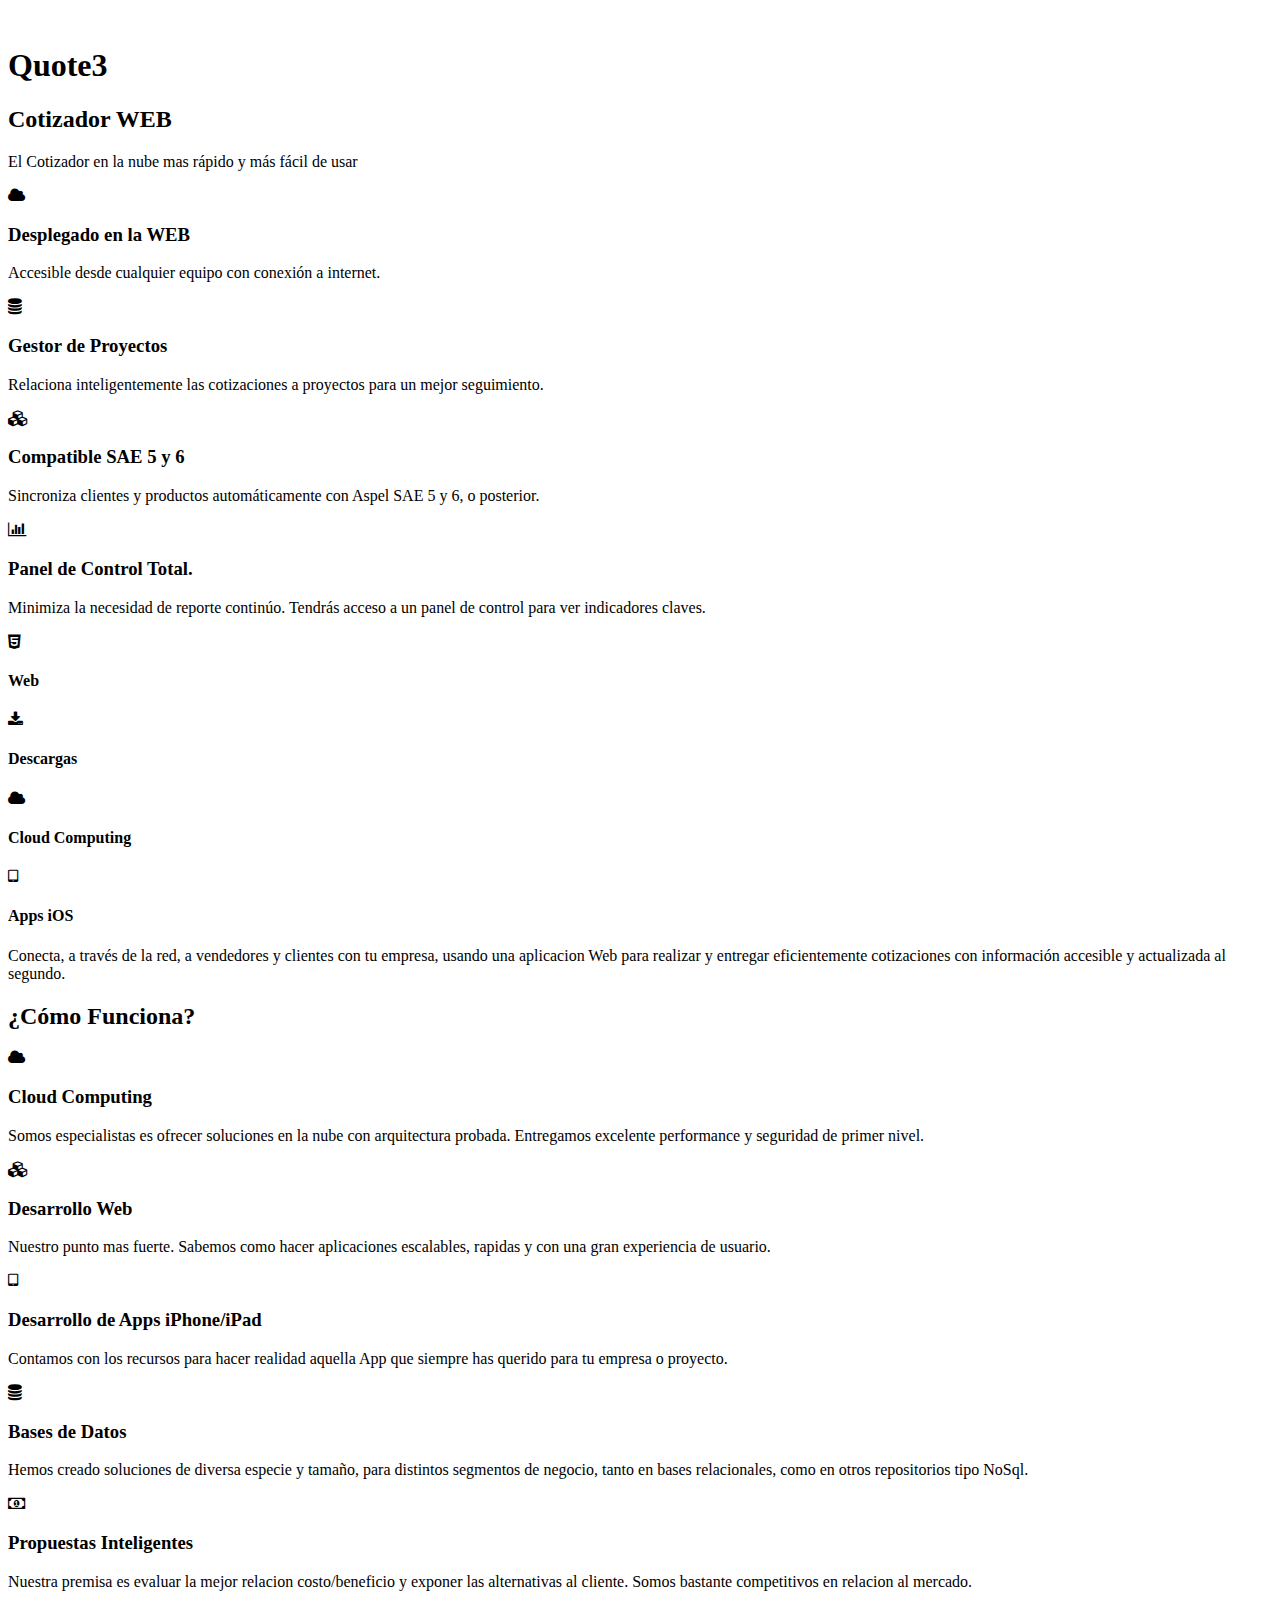
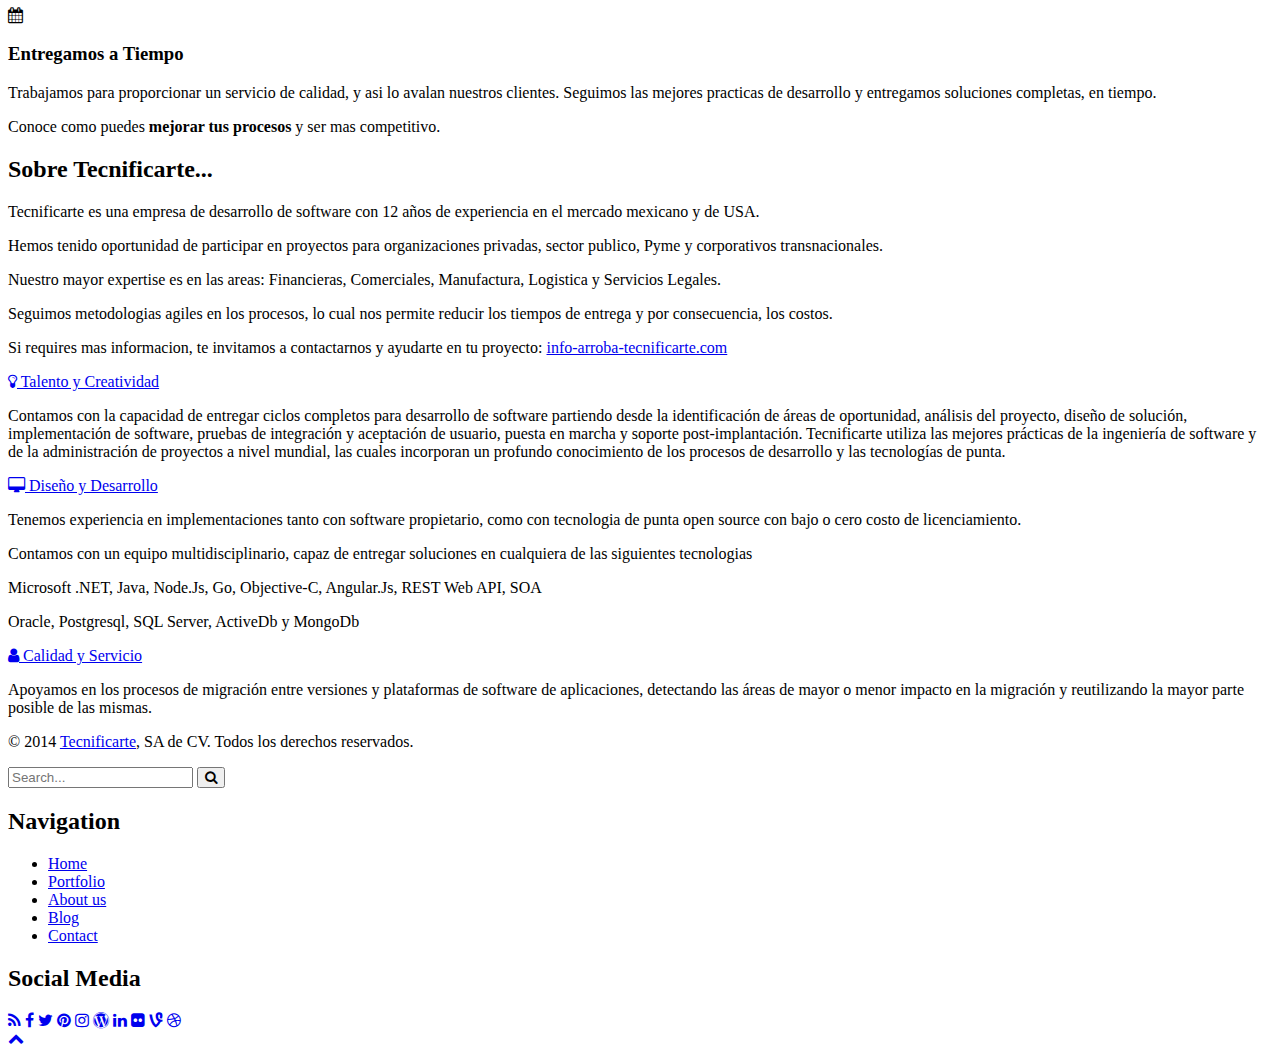
==== index.html @ ae90e974 "CW-141" ====
<!DOCTYPE html>
<html lang="en">

<head>
    <meta charset="UTF-8">
    <meta name="viewport" content="width=device-width, initial-scale=1">
    <meta name="viewport" content="width=device-width, initial-scale=1.0, minimum-scale=1.0, maximum-scale=1.0, user-scalable=no">

    <title>Quote3</title>

    <link rel="shortcut icon" href="../reason/dist/navbar-light/img/favicon2.png">

    <meta name="description" content="">

    <!-- CSS -->
    <link href="assets/css/preload.css" rel="stylesheet" media="screen">
    <link href="assets/css/bootstrap.css" rel="stylesheet" media="screen">
    <link href="//maxcdn.bootstrapcdn.com/font-awesome/4.2.0/css/font-awesome.min.css" rel="stylesheet">
    <link href="assets/css/animate.min.css" rel="stylesheet" media="screen">
    <link href="assets/css/slidebars.css" rel="stylesheet" media="screen">
    <link href="assets/css/lightbox.css" rel="stylesheet" media="screen">
    <link href="assets/css/jquery.bxslider.css" rel="stylesheet">
    <link href="assets/css/syntaxhighlighter/shCore.css" rel="stylesheet" media="screen">

    <link href="assets/css/style-blue3.css" rel="stylesheet" media="screen" title="default">
    <link href="assets/css/width-full.css" rel="stylesheet" media="screen" title="default">

    <link href="assets/css/buttons.css" rel="stylesheet" media="screen">

    <!-- HTML5 shim and Respond.js IE8 support of HTML5 elements and media queries -->
    <!--[if lt IE 9]>
    <script src="../reason/dist/navbar-light/js/html5shiv.min.js"></script>
    <script src="../reason/dist/navbar-light/js/respond.min.js"></script>
    <![endif]-->
</head>

<!-- Preloader -->
<div id="preloader">
    <div id="status">&nbsp;</div>
</div>

<body>

<div id="sb-site">
    <div class="boxed">

        <header id="header-full">
            <div class="wrap-primary">
                <div class="container">
                    <h1 class="head-title animated bounceInDown animation-delay-8">Quote3</h1>

                    <h2 class="secondary-color text-center head-subtitle animated fadeInUp animation-delay-14">Cotizador WEB</h2>
                    <p class="lead text-center animated fadeInUp animation-delay-14">
                        El Cotizador en la nube mas rápido y más fácil de usar
                    </p>
                    <div class="row header-full-icons text-center">
                        <div class="col-sm-3 animated fadeInDown animation-delay-19">
                            <span class="icon-ar icon-ar-circle icon-ar-xl-lg icon-ar-white icon-ar-inverse"><i class="fa fa-cloud"></i></span>
                            <h3>Desplegado en la WEB</h3>
                            <p class="text-center">Accesible desde cualquier equipo con conexión a internet.</p>
                        </div>
                        <div class="col-sm-3 animated fadeInDown animation-delay-21">
                            <span class="icon-ar icon-ar-circle icon-ar-xl-lg icon-ar-white icon-ar-inverse"><i class="fa fa-database"></i></span>
                            <h3>Gestor de Proyectos</h3>
                            <p class="text-center">Relaciona inteligentemente las cotizaciones a proyectos para un mejor seguimiento.
                            </p>
                        </div>
                        <div class="col-sm-3 animated fadeInDown animation-delay-22">
                            <span class="icon-ar icon-ar-circle icon-ar-xl-lg icon-ar-white icon-ar-inverse"><i class="fa fa-cubes"></i></span>
                            <h3>Compatible SAE 5 y 6</h3>
                            <p class="text-center">Sincroniza clientes y productos automáticamente con Aspel SAE 5 y 6, o posterior.</p>
                        </div>
                        <div class="col-sm-3 animated fadeInDown animation-delay-20">
                            <span class="icon-ar icon-ar-circle icon-ar-xl-lg icon-ar-white icon-ar-inverse"><i class="fa fa-bar-chart-o"></i></span>
                            <h3>Panel de Control Total.</h3>
                            <p class="text-center">Minimiza la necesidad de reporte continúo. Tendrás acceso a un panel de control para ver indicadores claves.</p>
                        </div>
                    </div>
                </div>
            </div>
        </header>

        <section class="wrap-dark-color margin-bottom">
            <div class="container">
                <div class="row">
                    <div class="col-md-7 feature-container">
                        <a class="feature-icon">
                            <i class="fa fa-html5"></i>
                            <h4>Web</h4>
                        </a>
                        <a class="feature-icon">
                            <i class="fa fa-download"></i>
                            <h4>Descargas</h4>
                        </a>
                        <a class="feature-icon">
                            <i class="fa fa-cloud"></i>
                            <h4>Cloud Computing</h4>
                        </a>
                        <a class="feature-icon">
                            <i class="fa fa-tablet"></i>
                            <h4>Apps iOS</h4>
                        </a>
                    </div>
                    <div class="col-md-5 hidden-sm hidden-xs">
                        <p class="lead text-center">Conecta, a través de la red, a vendedores y clientes con tu empresa, usando una aplicacion Web para realizar y entregar eficientemente cotizaciones con información accesible y actualizada al segundo.</p>
                    </div>
                </div>
            </div>
        </section>

        <div class="container">
            <section class="margin-bottom">
                <div class="row">
                    <div class="col-md-12">
                        <h2 class="right-line">¿Cómo Funciona?</h2>
                    </div>
                    <div class="col-md-4 col-sm-6">
                        <div class="text-icon wow fadeInUp">
                            <span class="icon-ar icon-ar-lg"><i class="fa fa-cloud"></i></span>
                            <div class="text-icon-content">
                                <h3 class="no-margin">Cloud Computing</h3>
                                <p>Somos especialistas es ofrecer soluciones en la nube con arquitectura probada. Entregamos excelente performance y seguridad de primer nivel.</p>
                            </div>
                        </div>
                    </div>
                    <div class="col-md-4 col-sm-6">
                        <div class="text-icon wow fadeInUp">
                            <span class="icon-ar icon-ar-lg"><i class="fa fa-cubes"></i></span>
                            <div class="text-icon-content">
                                <h3 class="no-margin">Desarrollo Web</h3>
                                <p>Nuestro punto mas fuerte. Sabemos como hacer aplicaciones escalables, rapidas y con una gran experiencia de usuario.</p>
                            </div>
                        </div>
                    </div>
                    <div class="col-md-4 col-sm-6">
                        <div class="text-icon wow fadeInUp">
                            <span class="icon-ar icon-ar-lg"><i class="fa fa-tablet"></i></span>
                            <div class="text-icon-content">
                                <h3 class="no-margin">Desarrollo de Apps iPhone/iPad</h3>
                                <p>Contamos con los recursos para hacer realidad aquella App que siempre has querido para tu empresa o proyecto.</p>
                            </div>
                        </div>
                    </div>
                </div>
                <div class="row">
                    <div class="col-md-4 col-sm-6">
                        <div class="text-icon wow fadeInUp">
                            <span class="icon-ar icon-ar-lg"><i class="fa fa-database"></i></span>
                            <div class="text-icon-content">
                                <h3 class="no-margin">Bases de Datos</h3>
                                <p>Hemos creado soluciones de diversa especie y tamaño, para distintos segmentos de negocio, tanto en bases relacionales, como en otros repositorios tipo NoSql.</p>
                            </div>
                        </div>
                    </div>
                    <div class="col-md-4 col-sm-6">
                        <div class="text-icon wow fadeInUp">
                            <span class="icon-ar icon-ar-lg"><i class="fa fa-money"></i></span>
                            <div class="text-icon-content">
                                <h3 class="no-margin">Propuestas Inteligentes</h3>
                                <p>Nuestra premisa es evaluar la mejor relacion costo/beneficio y exponer las alternativas al cliente. Somos bastante competitivos en relacion al mercado.</p>
                            </div>
                        </div>
                    </div>
                    <div class="col-md-4 col-sm-6">
                        <div class="text-icon wow fadeInUp">
                            <span class="icon-ar icon-ar-lg"><i class="fa fa-calendar"></i></span>
                            <div class="text-icon-content">
                                <h3 class="no-margin">Entregamos a Tiempo</h3>
                                <p>Trabajamos para proporcionar un servicio de calidad, y asi lo avalan nuestros clientes. Seguimos las mejores practicas de desarrollo y entregamos soluciones completas, en tiempo.</p>
                            </div>
                        </div>
                    </div>
                </div> <!-- row -->
            </section>

            <section class="margin-bottom">
                <p class="lead lead-lg text-center primary-color margin-bottom wow fadeInDown">Conoce como puedes <strong>mejorar tus procesos</strong> y ser mas competitivo.</p>
                <div class="row">
                    <div class="col-md-6 wow fadeInRight">
                        <h2 class="no-margin-top">Sobre Tecnificarte...</h2>
                        <p>Tecnificarte es una empresa de desarrollo de software con 12 años de experiencia en el mercado mexicano y de USA.</p>
                        <p>Hemos tenido oportunidad de participar en proyectos para organizaciones privadas, sector publico, Pyme y corporativos transnacionales.</p>
                        <p>Nuestro mayor expertise es en las areas: Financieras, Comerciales, Manufactura, Logistica y Servicios Legales.</p>
                        <p>Seguimos metodologias agiles en los procesos, lo cual nos permite reducir los tiempos de entrega y por consecuencia, los costos.</p>
                        <p>Si requires mas informacion, te invitamos a contactarnos y ayudarte en tu proyecto: <a href="mailto:info@tecnificarte.com">info-arroba-tecnificarte.com</a> </p>

                    </div>
                    <div class="col-md-6">
                        <div class="panel-group" id="accordion">
                            <div class="panel panel-default wow fadeInUp">
                                <div class="panel-heading panel-heading-link">
                                    <a data-toggle="collapse" data-parent="#accordion" href="#collapseOne">
                                        <i class="fa fa-lightbulb-o"></i> Talento y Creatividad
                                    </a>
                                </div>
                                <div id="collapseOne" class="panel-collapse collapse in">
                                    <div class="panel-body">
                                        <p>
                                            Contamos con la capacidad de entregar ciclos completos para desarrollo de software partiendo desde la identificación de áreas de oportunidad,
                                            análisis del proyecto, diseño de solución, implementación de software, pruebas de integración y aceptación de usuario, puesta en marcha y
                                            soporte post-implantación. Tecnificarte utiliza las mejores prácticas de la ingeniería de software y de la administración de proyectos a nivel mundial,
                                            las cuales incorporan un profundo conocimiento de los procesos de desarrollo y las tecnologías de punta.
                                        </p>
                                    </div>
                                </div>
                            </div>
                            <div class="panel panel-default wow fadeInUp">
                                <div class="panel-heading panel-heading-link">
                                    <a data-toggle="collapse" data-parent="#accordion" href="#collapseTwo" class="collapsed">
                                        <i class="fa fa-desktop"></i> Diseño y Desarrollo
                                    </a>
                                </div>
                                <div id="collapseTwo" class="panel-collapse collapse">
                                    <div class="panel-body">
                                        <p>Tenemos experiencia en implementaciones tanto con software propietario, como con tecnologia de punta open source con bajo o cero costo de licenciamiento.</p>
                                        <p>Contamos con un equipo multidisciplinario, capaz de entregar soluciones en cualquiera de las siguientes tecnologias</p>
                                        <p>Microsoft .NET, Java, Node.Js, Go, Objective-C, Angular.Js, REST Web API, SOA</p>
                                        <p>Oracle, Postgresql, SQL Server, ActiveDb y MongoDb</p>
                                    </div>
                                </div>
                            </div>
                            <div class="panel panel-default wow fadeInUp">
                                <div class="panel-heading panel-heading-link">
                                    <a data-toggle="collapse" data-parent="#accordion" href="#collapseThree" class="collapsed">
                                        <i class="fa fa-user"></i> Calidad y Servicio
                                    </a>
                                </div>
                                <div id="collapseThree" class="panel-collapse collapse">
                                    <div class="panel-body">
                                        <p>Apoyamos en los procesos de migración entre versiones y plataformas de software de aplicaciones,
                                            detectando las áreas de mayor o menor impacto en la migración y reutilizando la mayor parte posible de las mismas.</p>
                                    </div>
                                </div>
                            </div>
                        </div>
                    </div>
                </div>
            </section>
        </div>

        <footer id="footer">
            <p>&copy; 2014 <a href="#">Tecnificarte</a>, SA de CV. Todos los derechos reservados.</p>
        </footer>

    </div> <!-- boxed -->
</div> <!-- sb-site -->

<div class="sb-slidebar sb-right">
    <div class="input-group">
        <input type="text" class="form-control" placeholder="Search...">
        <span class="input-group-btn">
            <button class="btn btn-default" type="button"><i class="fa fa-search"></i></button>
        </span>
    </div><!-- /input-group -->

    <h2 class="slidebar-header no-margin-bottom">Navigation</h2>
    <ul class="slidebar-menu">
        <li><a href="index.html">Home</a></li>
        <li><a href="../reason/dist/navbar-light/portfolio_topbar.html">Portfolio</a></li>
        <li><a href="../reason/dist/navbar-light/page_about3.html">About us</a></li>
        <li><a href="../reason/dist/navbar-light/blog.html">Blog</a></li>
        <li><a href="../reason/dist/navbar-light/page_contact.html">Contact</a></li>
    </ul>

    <h2 class="slidebar-header">Social Media</h2>
    <div class="slidebar-social-icons">
        <a href="#" class="social-icon-ar rss"><i class="fa fa-rss"></i></a>
        <a href="#" class="social-icon-ar facebook"><i class="fa fa-facebook"></i></a>
        <a href="#" class="social-icon-ar twitter"><i class="fa fa-twitter"></i></a>
        <a href="#" class="social-icon-ar pinterest"><i class="fa fa-pinterest"></i></a>
        <a href="#" class="social-icon-ar instagram"><i class="fa fa-instagram"></i></a>
        <a href="#" class="social-icon-ar wordpress"><i class="fa fa-wordpress"></i></a>
        <a href="#" class="social-icon-ar linkedin"><i class="fa fa-linkedin"></i></a>
        <a href="#" class="social-icon-ar flickr"><i class="fa fa-flickr"></i></a>
        <a href="#" class="social-icon-ar vine"><i class="fa fa-vine"></i></a>
        <a href="#" class="social-icon-ar dribbble"><i class="fa fa-dribbble"></i></a>
    </div>
</div> <!-- sb-slidebar sb-right -->
<div id="back-top">
    <a href="#header"><i class="fa fa-chevron-up"></i></a>
</div>
<!-- Scripts -->
<script src="assets/js/jquery.min.js"></script>
<script src="assets/js/jquery.cookie.js"></script>
<script src="assets/js/bootstrap.min.js"></script>
<script src="assets/js/wow.min.js"></script>
<script src="assets/js/slidebars.js"></script>
<script src="assets/js/jquery.bxslider.min.js"></script>
<script src="assets/js/holder.js"></script>
<script src="assets/js/buttons.js"></script>
<script src="assets/js/styleswitcher.js"></script>
<script src="assets/js/jquery.mixitup.min.js"></script>
<script src="assets/js/circles.min.js"></script>

<!-- Syntaxhighlighter -->
<script src="assets/js/syntaxhighlighter/shCore.js"></script>
<script src="assets/js/syntaxhighlighter/shBrushXml.js"></script>
<script src="assets/js/syntaxhighlighter/shBrushJScript.js"></script>

<script src="assets/js/app.js"></script>
<script src="assets/js/home_full.js"></script>

</body>

</html>
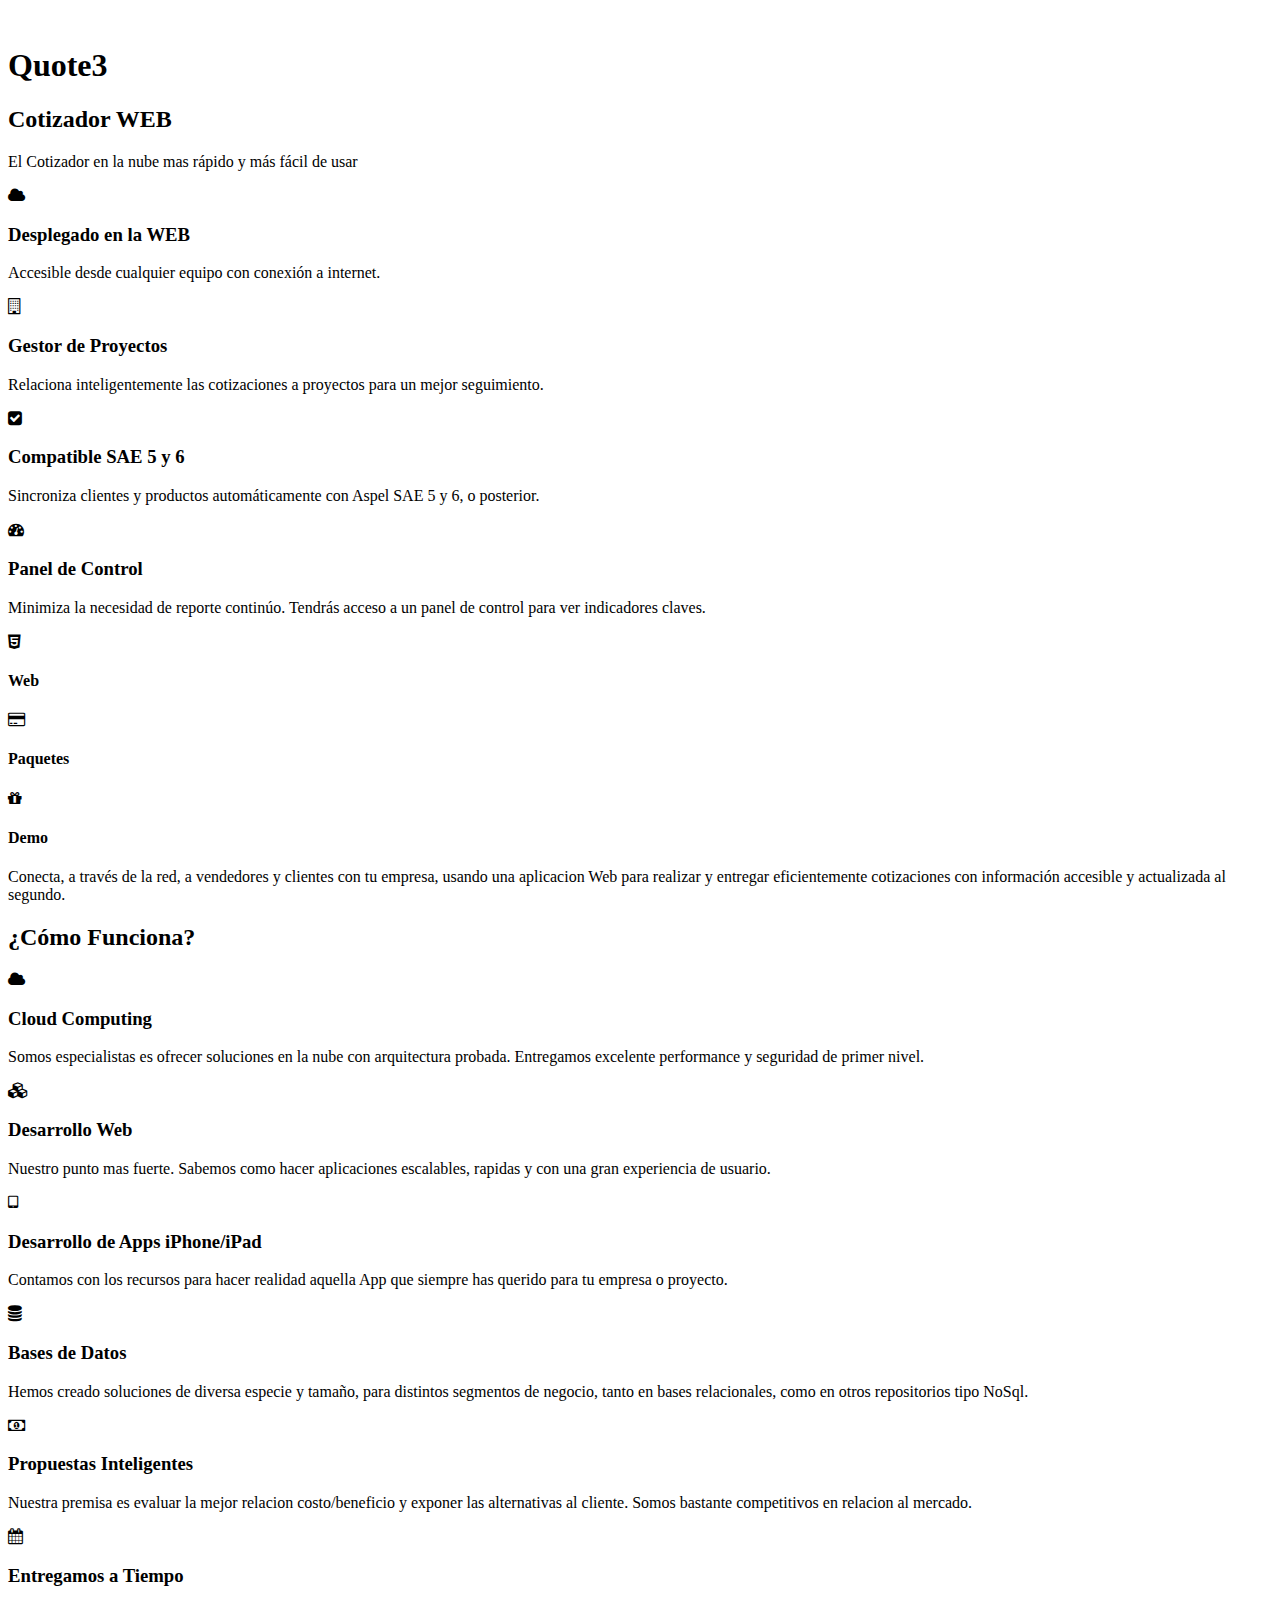
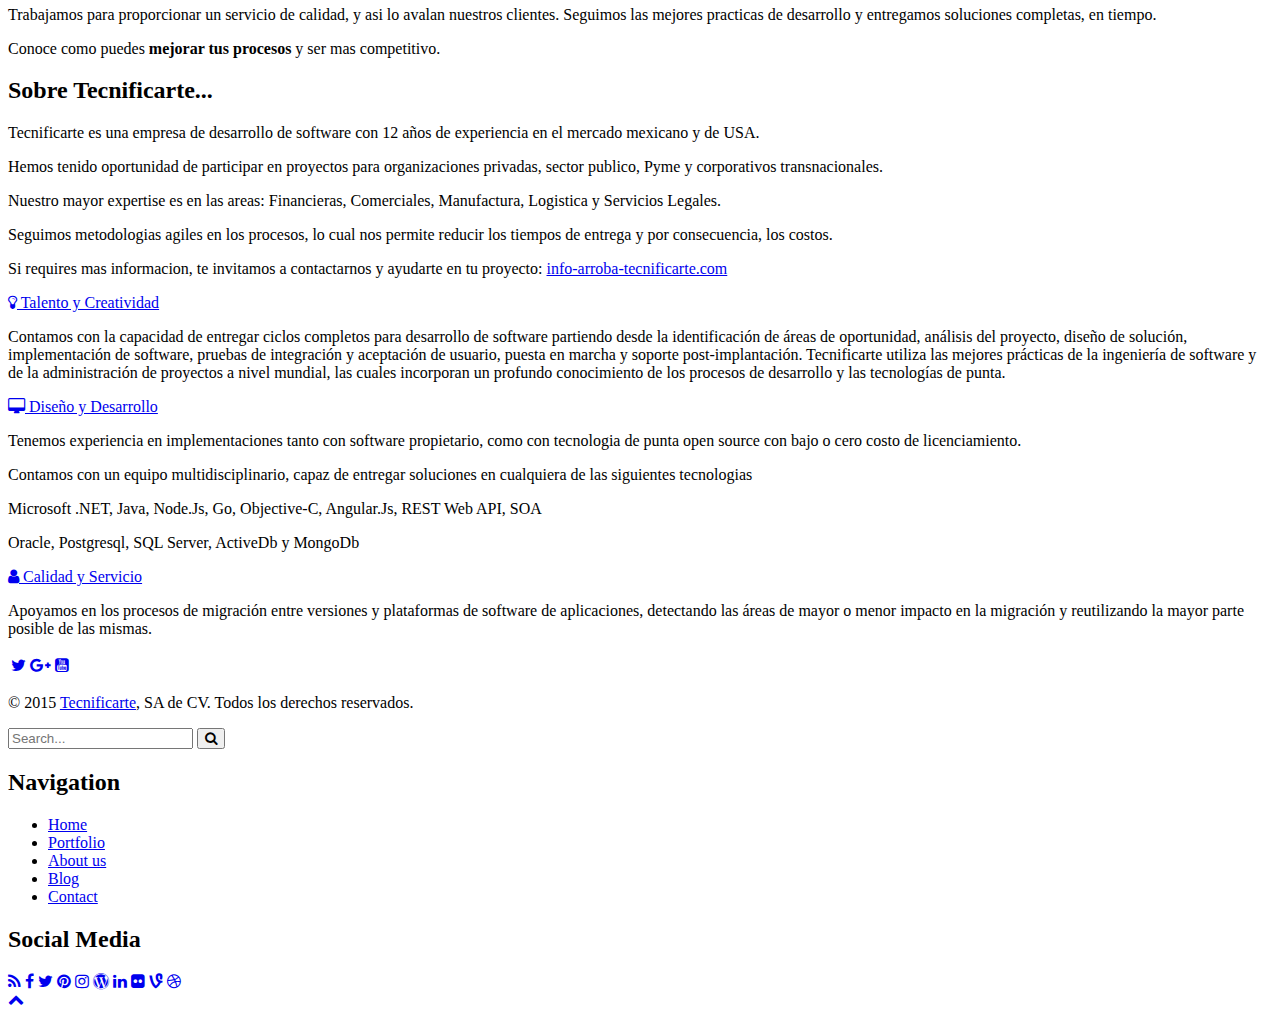
==== commit 1eea7dce: "CW-141" ====
--- a/index.html
+++ b/index.html
@@ -47,6 +47,7 @@
         <header id="header-full">
             <div class="wrap-primary">
                 <div class="container">
+
                     <h1 class="head-title animated bounceInDown animation-delay-8">Quote3</h1>
 
                     <h2 class="secondary-color text-center head-subtitle animated fadeInUp animation-delay-14">Cotizador WEB</h2>
@@ -60,19 +61,19 @@
                             <p class="text-center">Accesible desde cualquier equipo con conexión a internet.</p>
                         </div>
                         <div class="col-sm-3 animated fadeInDown animation-delay-21">
-                            <span class="icon-ar icon-ar-circle icon-ar-xl-lg icon-ar-white icon-ar-inverse"><i class="fa fa-database"></i></span>
+                            <span class="icon-ar icon-ar-circle icon-ar-xl-lg icon-ar-white icon-ar-inverse"><i class="fa fa-building-o"></i></span>
                             <h3>Gestor de Proyectos</h3>
                             <p class="text-center">Relaciona inteligentemente las cotizaciones a proyectos para un mejor seguimiento.
                             </p>
                         </div>
                         <div class="col-sm-3 animated fadeInDown animation-delay-22">
-                            <span class="icon-ar icon-ar-circle icon-ar-xl-lg icon-ar-white icon-ar-inverse"><i class="fa fa-cubes"></i></span>
+                            <span class="icon-ar icon-ar-circle icon-ar-xl-lg icon-ar-white icon-ar-inverse"><i class="fa fa-check-square"></i></span>
                             <h3>Compatible SAE 5 y 6</h3>
                             <p class="text-center">Sincroniza clientes y productos automáticamente con Aspel SAE 5 y 6, o posterior.</p>
                         </div>
                         <div class="col-sm-3 animated fadeInDown animation-delay-20">
-                            <span class="icon-ar icon-ar-circle icon-ar-xl-lg icon-ar-white icon-ar-inverse"><i class="fa fa-bar-chart-o"></i></span>
-                            <h3>Panel de Control Total.</h3>
+                            <span class="icon-ar icon-ar-circle icon-ar-xl-lg icon-ar-white icon-ar-inverse"><i class="fa fa-tachometer"></i></span>
+                            <h3>Panel de Control</h3>
                             <p class="text-center">Minimiza la necesidad de reporte continúo. Tendrás acceso a un panel de control para ver indicadores claves.</p>
                         </div>
                     </div>
@@ -89,17 +90,14 @@
                             <h4>Web</h4>
                         </a>
                         <a class="feature-icon">
-                            <i class="fa fa-download"></i>
-                            <h4>Descargas</h4>
+                            <i class="fa fa-credit-card"></i>
+                            <h4>Paquetes</h4>
                         </a>
                         <a class="feature-icon">
-                            <i class="fa fa-cloud"></i>
-                            <h4>Cloud Computing</h4>
+                            <i class="fa fa-gift"></i>
+                            <h4>Demo</h4>
                         </a>
-                        <a class="feature-icon">
-                            <i class="fa fa-tablet"></i>
-                            <h4>Apps iOS</h4>
-                        </a>
+
                     </div>
                     <div class="col-md-5 hidden-sm hidden-xs">
                         <p class="lead text-center">Conecta, a través de la red, a vendedores y clientes con tu empresa, usando una aplicacion Web para realizar y entregar eficientemente cotizaciones con información accesible y actualizada al segundo.</p>
@@ -238,9 +236,29 @@
             </section>
         </div>
 
+
+        <div id="social">
+            <div class="boxed">
+                    <div>
+
+                        <div class="container">
+                            <table>
+                                <tr>
+                                    <td><span class="icon-ar icon-ar-circle icon-ar-xl-lg icon-ar-blue icon-ar-inverse"><a href="https://twitter.com/CotizadorQuote3"><i class="fa fa-twitter"></i></a></span> </td>
+                                    <td><span class="icon-ar icon-ar-circle icon-ar-xl-lg icon-ar-blue icon-ar-inverse"><a href="https://plus.google.com/u/1/b/112877796053647022605/112877796053647022605/posts?pageId=112877796053647022605"><i class="fa fa-google-plus"></i></a></span> </td>
+                                    <td><span class="icon-ar icon-ar-circle icon-ar-xl-lg icon-ar-blue icon-ar-inverse"><a href="https://www.youtube.com/channel/UC_ZfoYWmHXDqo5RA-pbldvQ"><i class="fa fa-youtube-square"></i></a></span> </td>
+                                </tr>
+                            </table>
+                        </div>
+                    </div>
+            </div>
+        </div>
+
+
         <footer id="footer">
-            <p>&copy; 2014 <a href="#">Tecnificarte</a>, SA de CV. Todos los derechos reservados.</p>
+            <p>&copy; 2015 <a href="#">Tecnificarte</a>, SA de CV. Todos los derechos reservados.</p>
         </footer>
+
 
     </div> <!-- boxed -->
 </div> <!-- sb-site -->
